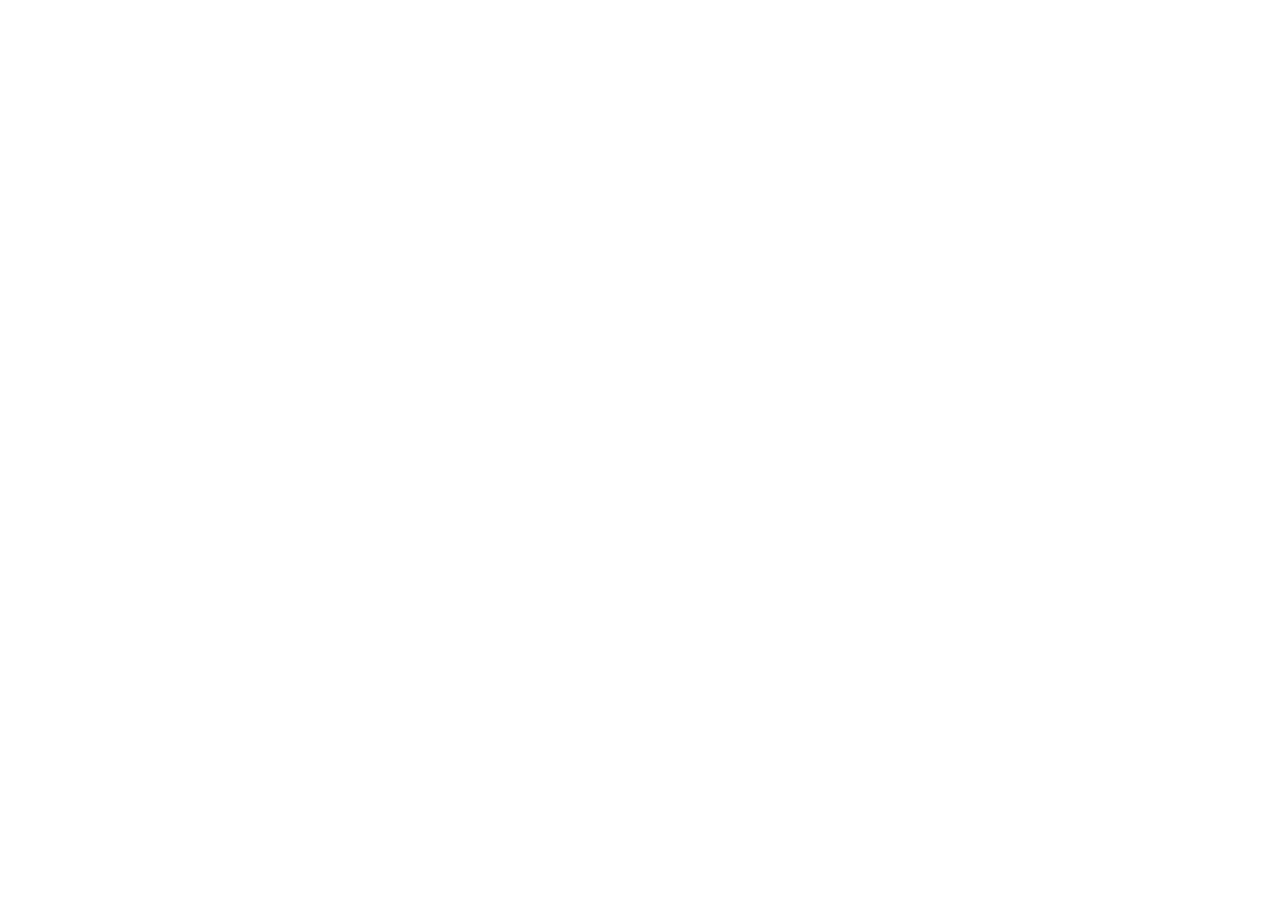
==== index.html @ c041ccbd "Initial commit" ====
<!DOCTYPE html>
<html lang="es">
<head>
    <meta charset="UTF-8">
    <meta name="viewport" content="width=device-width, initial-scale=1.0">
    <title>Ejercicios Unidad 2</title>
</head>
<body>
    
</body>
</html>
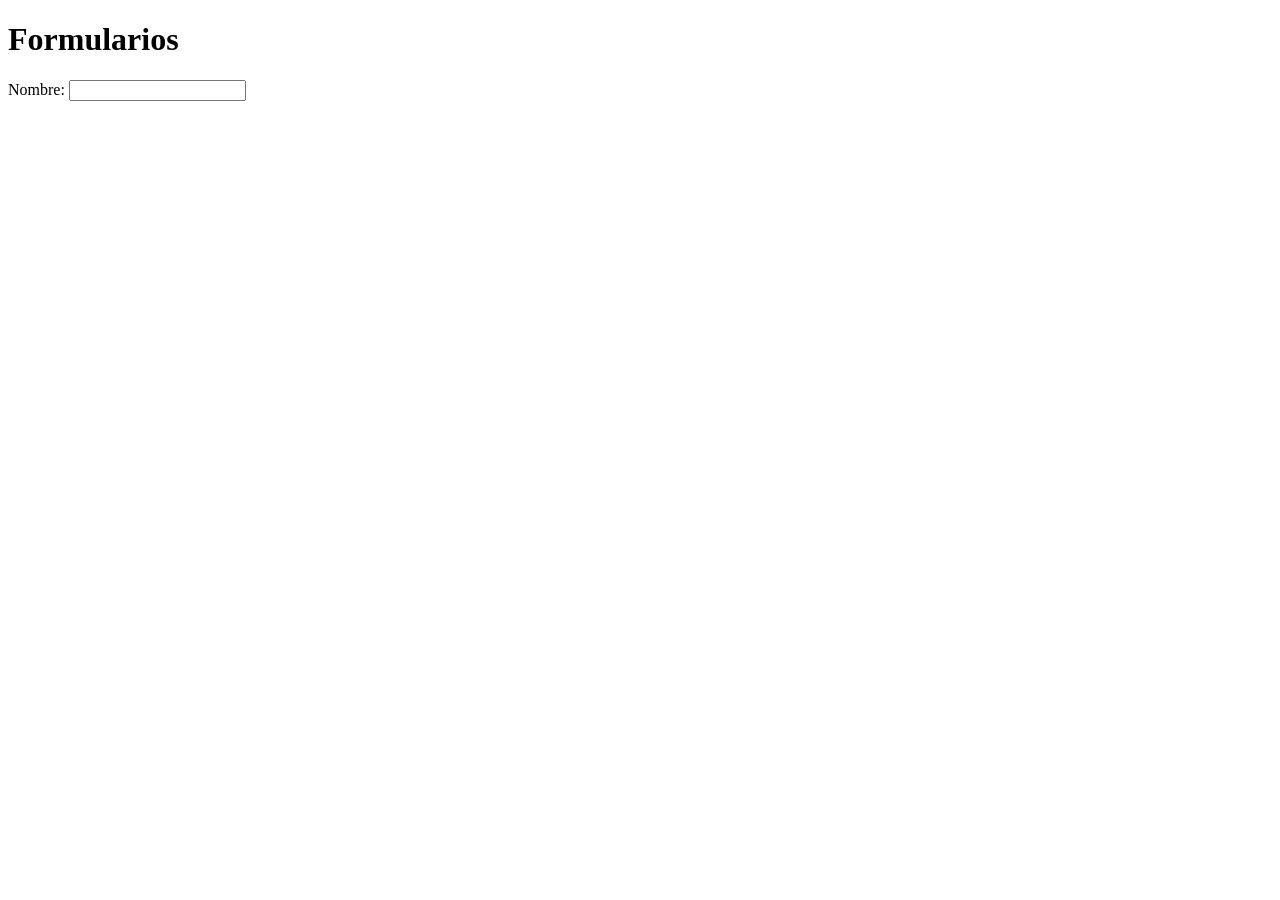
==== commit b1373fc6: "Actualizar Index con el formulario y el campo nombre" ====
--- a/index.html
+++ b/index.html
@@ -6,6 +6,14 @@
     <title>Ejercicios Unidad 2</title>
 </head>
 <body>
+
+    <h1>Formularios</h1>
+    
+    <form action="">
+        <label for="nombre">Nombre:</label>
+        <input type="text" name="nombre" id="nombre">
+
+    </form>
     
 </body>
 </html>
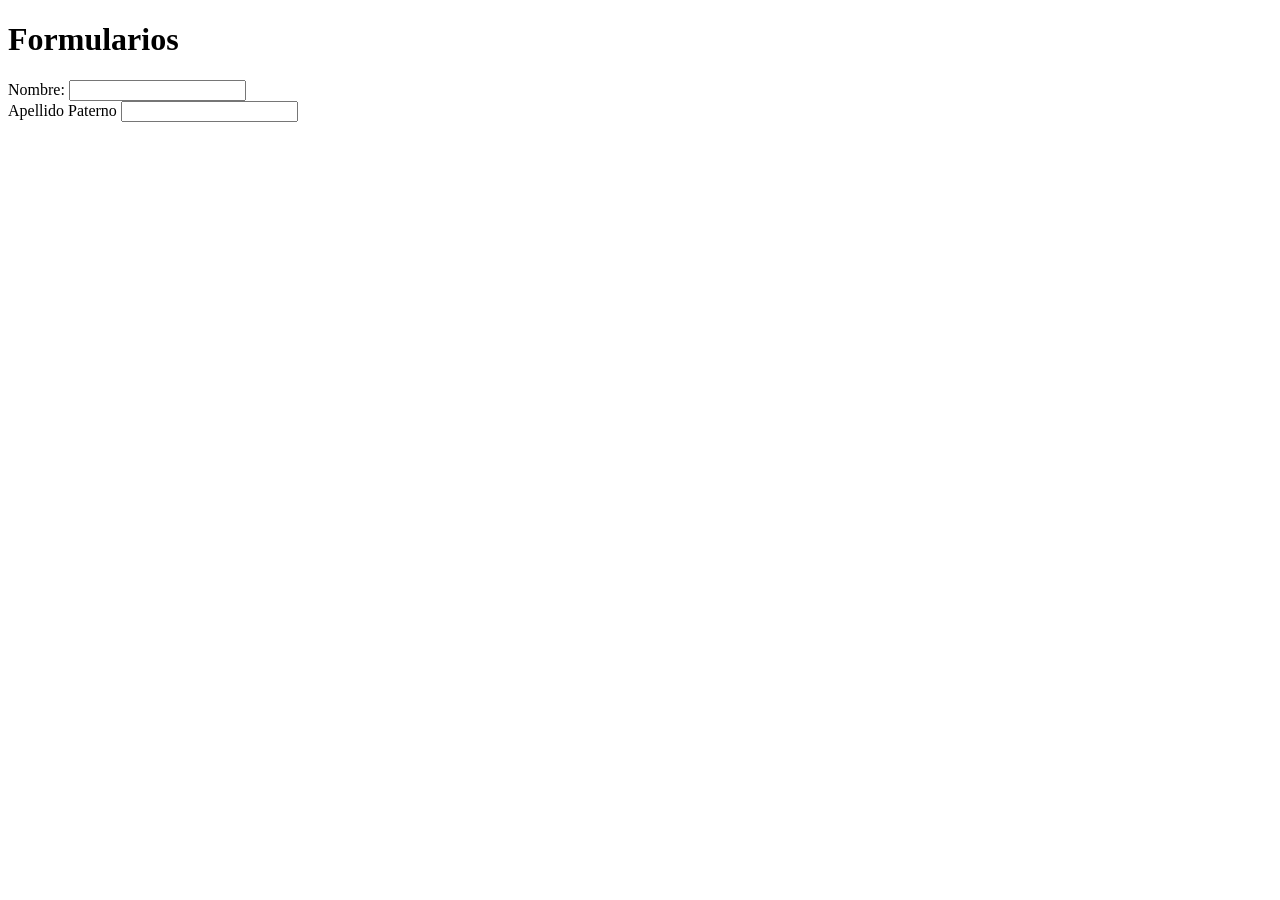
==== commit b5825aff: "Agregar apellido paterno" ====
--- a/index.html
+++ b/index.html
@@ -12,7 +12,11 @@
     <form action="">
         <label for="nombre">Nombre:</label>
         <input type="text" name="nombre" id="nombre">
-
+        <br>
+        <label for="apellido_paterno">
+            Apellido Paterno
+        </label>
+        <input type="text" name="apellido_paterno" id="apellido_paterno">
     </form>
     
 </body>
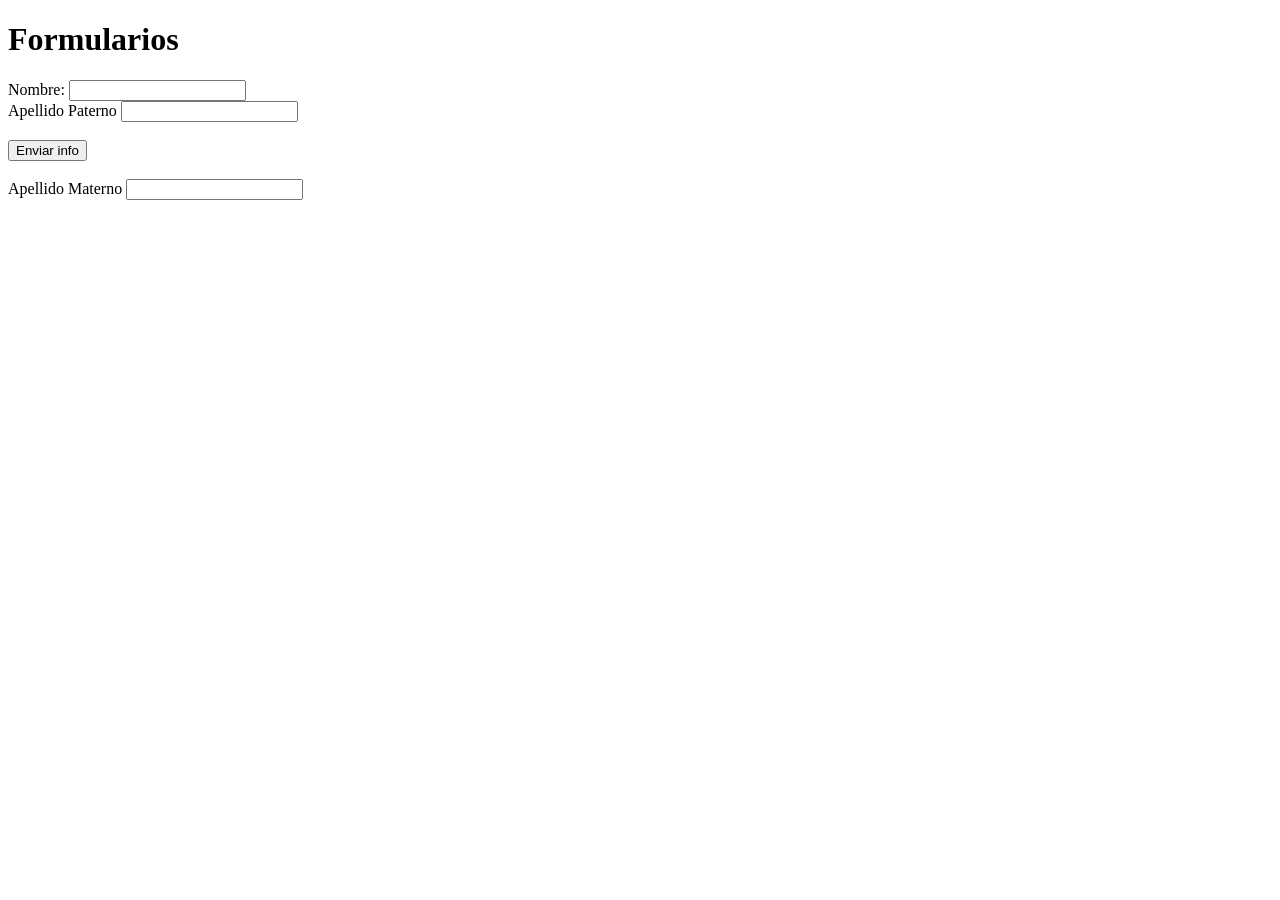
==== commit 4ce86b73: "Ejericio de clase" ====
--- a/index.html
+++ b/index.html
@@ -17,7 +17,17 @@
             Apellido Paterno
         </label>
         <input type="text" name="apellido_paterno" id="apellido_paterno">
+
+        <br>
+        <br>
+        <button type="submit">Enviar info</button>
     </form>
     
+    <br>
+            <label for="apellido_materno">
+            Apellido Materno
+        </label>
+        <input type="text" name="apellido_materno" id="apellido_materno">
+
 </body>
 </html>
